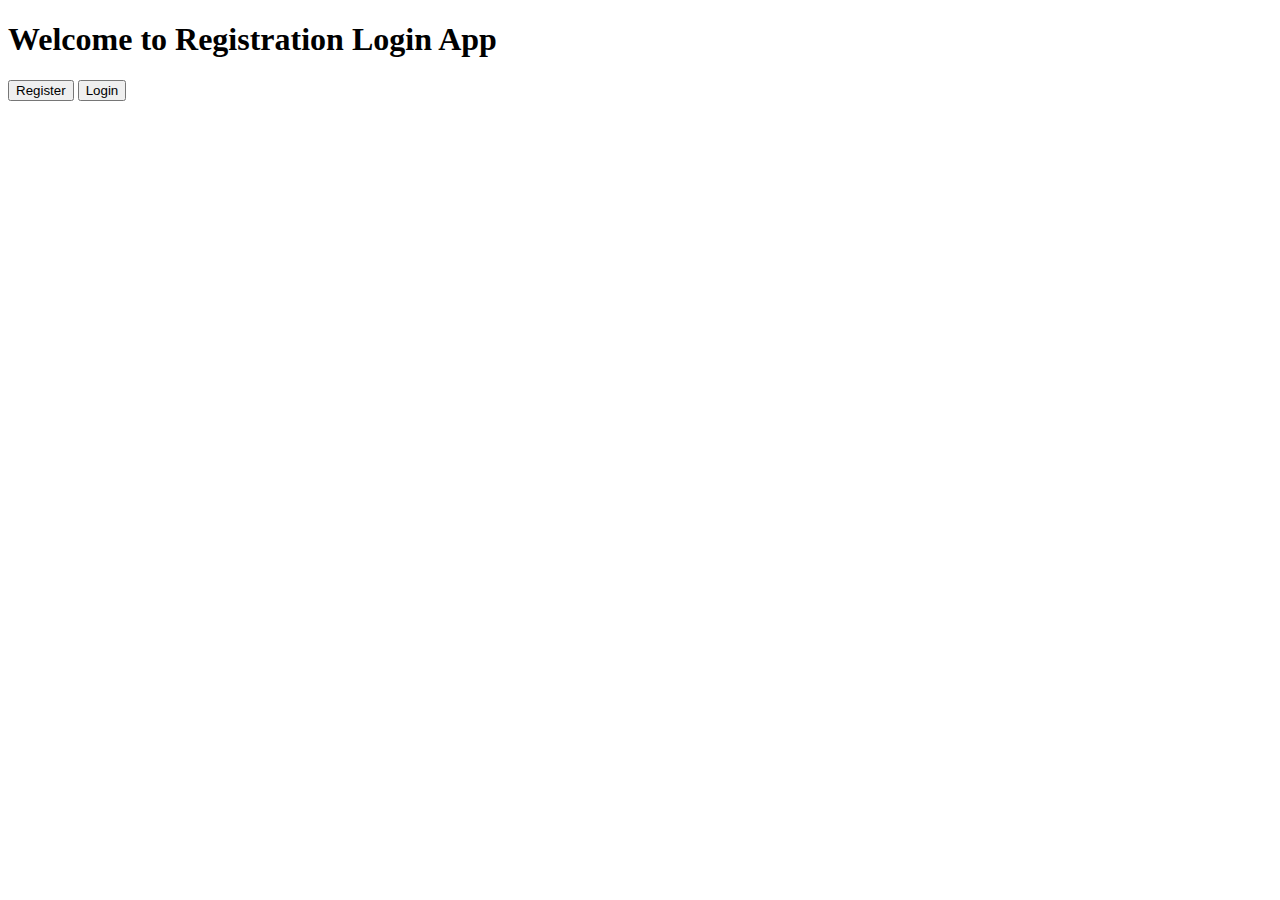
==== index.html @ d49fa42c "first commit" ====
<!DOCTYPE html>
<html lang="en">
<head>
    <meta charset="UTF-8">
    <meta name="viewport" content="width=device-width, initial-scale=1.0">
    <title>Home</title>
</head>
<body>
    <h1>Welcome to Registration Login App</h1>
    <div>
       <a href="register.html"><button>Register</button></a> 
       <a href="login.html"><button>Login</button></a> 
    </div>
</body>
</html>
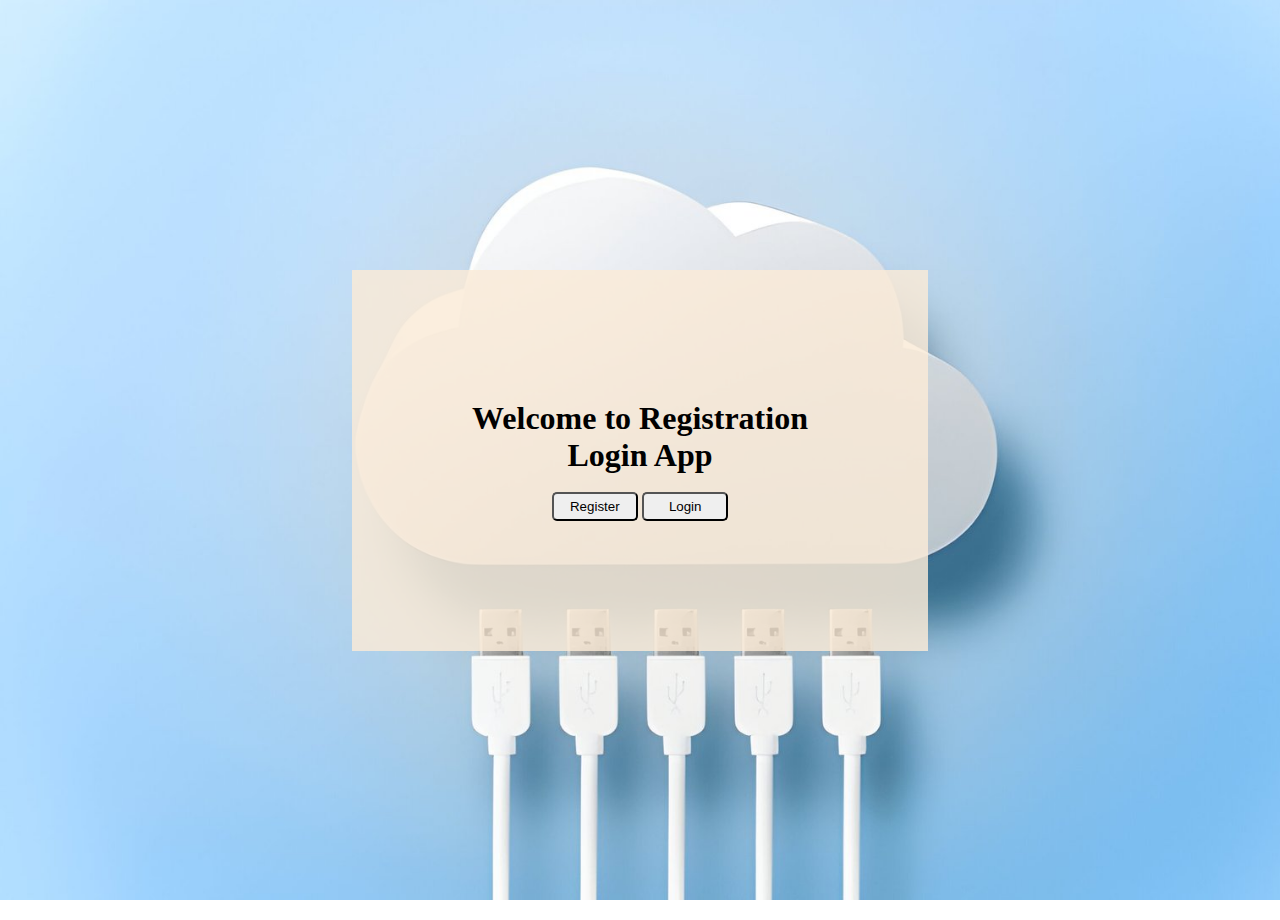
==== commit 7194011a: "js push" ====
--- a/index.html
+++ b/index.html
@@ -1,15 +1,25 @@
 <!DOCTYPE html>
 <html lang="en">
+
 <head>
     <meta charset="UTF-8">
     <meta name="viewport" content="width=device-width, initial-scale=1.0">
+    <link rel="stylesheet" href="./css/style.css">
     <title>Home</title>
 </head>
+
 <body>
-    <h1>Welcome to Registration Login App</h1>
-    <div>
-       <a href="register.html"><button>Register</button></a> 
-       <a href="login.html"><button>Login</button></a> 
-    </div>
+    <header class="herosection">
+        <div class="formbg">
+            <h1>Welcome to Registration <br> Login App</h1>
+            <br>
+            <div>
+                <a href="register.html"><button style="width: 15%; padding: 5px; border-radius: 5px;">Register</button></a>
+                <a href="login.html"><button style="width: 15%; padding: 5px; border-radius: 5px;">Login</button></a>
+            </div>
+        </div>
+
+    </header>
 </body>
+
 </html>--- a/css/style.css
+++ b/css/style.css
@@ -0,0 +1,23 @@
+*{
+    padding: 0;
+    margin: 0;
+    overflow: hidden;
+    
+}
+
+.herosection{
+    background-image: url(../assets/images/appbg.jpg);
+    background-attachment: fixed;
+    background-size: cover;
+    width: auto;
+    height: 920px;
+    text-align: center;
+    align-content: center;
+}
+
+.formbg{
+    background-color: rgba(250, 235, 215, 0.832);
+    width: 45%;
+    margin: auto;
+    padding: 130px 0 130px 0;
+}